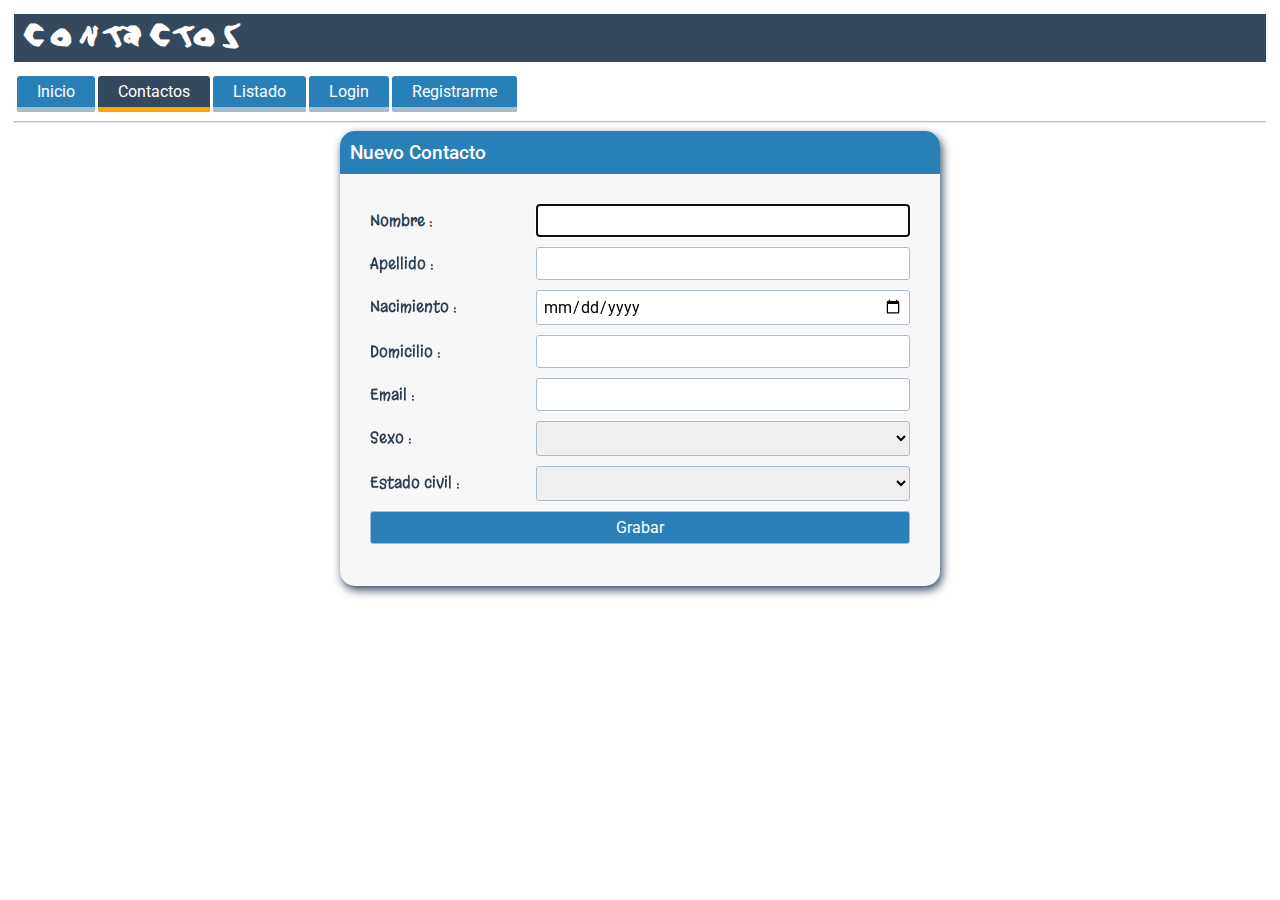
==== contactos.html @ 02f48946 "Subiendo los archivos" ====
<html>

<head>
  <meta charset="UTF-8">
  <link rel="stylesheet" href="estilos.css" />
</head>

<body>
  <h2>Contactos</h2>
  <div id="menu"></div>
  <hr>

  <form id="formulario">

    <div class="titulo">
      Nuevo Contacto
    </div>

    <div class="input-group">
      <label>Nombre</label>
      <!-- TODO -->
      <input type="text" name="nombre" class="input-control" required autofocus>
    </div>

    <div class="input-group">
      <label>Apellido</label>
      <input type="text" name="apellido" class="input-control" required>
    </div>

    <div class="input-group">
      <label>Nacimiento</label>
      <input type="date" name="fechaNacimiento" class="input-control" required>
    </div>

    <div class="input-group">
      <label>Domicilio</label>
      <input type="text" name="domicilio" class="input-control" required>
    </div>

    <div class="input-group">
      <label>Email</label>
      <input type="email" name="email" class="input-control" required>
    </div>

    <div class="input-group">
      <label>Sexo</label>
      <select name="sexo" id="sexo" class="input-control">
      </select>
    </div>

    <div class="input-group">
      <label>Estado civil</label>
      <select name="estadoCivil" id="estadoCivil" class="input-control">
      </select>
    </div>

    <div class="input-group">
      <button type="submit" class="button">Grabar</button>
    </div>
    <!-- TODO -->
    <div class="input-group">
      <p id="error" class="error"></p>
    </div>

   </form>

  <script src="comunes.js"></script>
  <script src="funciones.js"></script>

  <script>

    cargarSelect('sexo', sexos)
    cargarSelect('estadoCivil', estadosCiviles)

    const grabar = event => {
      event.preventDefault()
      const campos = formulario.elements
      const payload = {}
      for (let i = 0; i < campos.length; i++) {
        if (campos[i].name !== '')
          payload[campos[i].name] = campos[i].value
      }
      guardarContacto(payload)
    }

    formulario.onsubmit = grabar

  </script>

</body>

</html>
---- estilos.css ----
@import url(https://fonts.googleapis.com/css?family=Margarine);
@import url(https://fonts.googleapis.com/css?family=Roboto);
/* TODO */
@import url(https://cdnjs.cloudflare.com/ajax/libs/font-awesome/4.7.0/css/font-awesome.min.css);

@font-face {
  font-family: 'La Renga';
  src: url('La Renga.ttf') format('truetype');
}

body {
  font-family: 'Margarine';
  color: #2c3e50;
  margin: 0;
  padding: 14px;
}

h2 {
  background-color: #34495e;
  padding: 10px;
  color: #fff;
  font-family: 'La Renga';
  letter-spacing: 10px;
}

a, a:visited {
  font-family: Roboto;
  color: white;
  padding: 6px 20px;
  background-color: #2980b9;
  text-decoration: none;
  border-radius: 3px;
  border-bottom: 5px solid #abc;
  margin-left: 3px;
}

a:hover {
  background-color: #34495e;
  border-bottom: 5px solid orange;
}

a.active {
  background-color: #34495e !important;
  border-bottom: 5px solid orange;
}

hr {
  margin-top: 20px;
  border-top: 1px solid #f1c40f;
}

form {
  background-color: #f7f7f7;
  width: 600px;
  box-shadow: 2px 4px 10px #34495e;
  border-radius: 15px;
   /* TODO */
  margin-left: auto;
  margin-right: auto; 
}

form div.titulo {
  font-family: Roboto;
  /* TODO */
  font-size: 1.2em;
  font-weight: 500;
  padding: 10px;
  margin-bottom: 30px;
  background-color: #2980b9;
  color: #fff;
  border-radius: 15px 15px 0px 0px;
}

form .input-group {
  margin: 0px 30px;
  display: flex;
   /* TODO */
  margin-top: 10px;
}

form .input-group label {
  margin-top: 6px;
  margin-right: 6px;
   /* TODO */
  width: 160px;
}

form .input-group label:after {
  content:" :"
}

input, select, button {
  flex: 1;
  padding: 6px;
  border:1px solid #abc;
  border-radius: 3px;
  font-family: Roboto;
  font-size: 1em;
}

.input-group .button {
  color: white;
  background-color: #2980b9;
  cursor: pointer;
}

.input-group .button:hover {
  background-color: #34495e;
}

table {
  margin-left: 15px;
  width: 90%;
  border-collapse: collapse;
}

/*  TODO */
.table {
  border-radius: 5px;
  background-color: #fff;
  box-shadow: 2px 4px 10px #34495e;
  margin-left: auto;
  margin-right: auto; 
  min-height: 80%;
}

div.table div.titulo {
  font-family: Roboto;
  /* TODO */
  font-size: 1.2em;
  font-weight: 500;
  padding: 10px;
  margin-bottom: 30px;
  background-color: #4CAF50;
  color: #fff;
  border-radius: 5px 5px 0px 0px;
}


td,
th {
  padding: 10px;
  font-family: Roboto;
  border: 1px solid #abc;
}

/* TODO */
th {
  background-color: #2c3e50;
  color: #fff;
  font-weight: 500;
}

tr:nth-child(even) {
  background-color: #eaeaea;
}

.boton-eliminar {
  background-color: red;
  color: white;
  cursor: pointer;
}

.boton-eliminar:hover {
  background-color: darkred;
}

/* TODO */
.no-border {
  border: 0;
  background-color: white;
  text-align: center;
}

.boton-editar {
  background-color: blue;
  color: white;
  cursor: pointer;
}

.boton-editar:hover {
  background-color: darkblue;
}

.centrado {
  text-align: center;
}

/* Login form */
form.login {
  border-radius: 5px;
}

form.login div.titulo {
  background-color: #E91E63;
  border-radius: 5px 5px 0px 0px;
}

form.login div.input-group button.button {
  font-size: 1.4em;
  background-color: #607D8B;
}

form.login div.input-group button.button:hover {
  background-color: #2196F3;
}

.error {
  color: red;
}

/* TODO */
/* Registration form */
form.registro {
  border-radius: 5px;
}

form.registro div.titulo {
  background-color: #9C27B0;
  border-radius: 5px 5px 0px 0px;
}

form.registro div.input-group button.button {
  font-size: 1.4em;
  background-color: #607D8B;
}

form.registro div.input-group button.button:hover {
  background-color: #2196F3;
}

.error {
  color: red;
}

/* TODO */
.fa {
  font-size: 2em;
  color: #2c3e50;
  cursor: hand;
}

.fa:hover {
  color: #9C27B0;
}
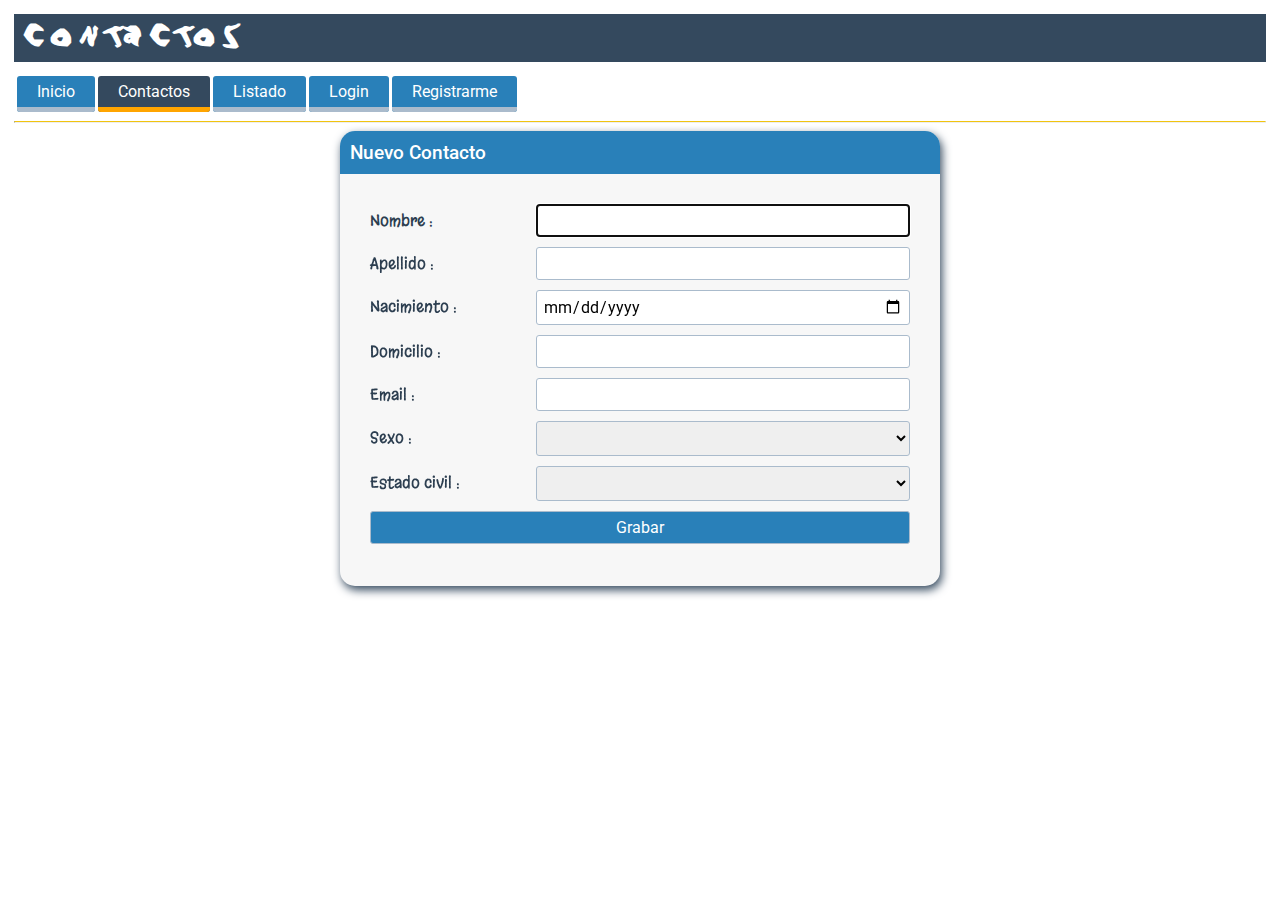
==== commit 50420383: "Eliminar "TODOs"" ====
--- a/contactos.html
+++ b/contactos.html
@@ -18,7 +18,6 @@
 
     <div class="input-group">
       <label>Nombre</label>
-      <!-- TODO -->
       <input type="text" name="nombre" class="input-control" required autofocus>
     </div>
 
@@ -57,7 +56,6 @@
     <div class="input-group">
       <button type="submit" class="button">Grabar</button>
     </div>
-    <!-- TODO -->
     <div class="input-group">
       <p id="error" class="error"></p>
     </div>
--- a/estilos.css
+++ b/estilos.css
@@ -1,6 +1,5 @@
 @import url(https://fonts.googleapis.com/css?family=Margarine);
 @import url(https://fonts.googleapis.com/css?family=Roboto);
-/* TODO */
 @import url(https://cdnjs.cloudflare.com/ajax/libs/font-awesome/4.7.0/css/font-awesome.min.css);
 
 @font-face {
@@ -54,14 +53,12 @@
   width: 600px;
   box-shadow: 2px 4px 10px #34495e;
   border-radius: 15px;
-   /* TODO */
   margin-left: auto;
   margin-right: auto; 
 }
 
 form div.titulo {
   font-family: Roboto;
-  /* TODO */
   font-size: 1.2em;
   font-weight: 500;
   padding: 10px;
@@ -74,14 +71,12 @@
 form .input-group {
   margin: 0px 30px;
   display: flex;
-   /* TODO */
   margin-top: 10px;
 }
 
 form .input-group label {
   margin-top: 6px;
   margin-right: 6px;
-   /* TODO */
   width: 160px;
 }
 
@@ -114,8 +109,7 @@
   border-collapse: collapse;
 }
 
-/*  TODO */
-.table {
+.tabla {
   border-radius: 5px;
   background-color: #fff;
   box-shadow: 2px 4px 10px #34495e;
@@ -124,9 +118,8 @@
   min-height: 80%;
 }
 
-div.table div.titulo {
-  font-family: Roboto;
-  /* TODO */
+div.tabla div.titulo {
+  font-family: Roboto;
   font-size: 1.2em;
   font-weight: 500;
   padding: 10px;
@@ -144,7 +137,6 @@
   border: 1px solid #abc;
 }
 
-/* TODO */
 th {
   background-color: #2c3e50;
   color: #fff;
@@ -165,7 +157,6 @@
   background-color: darkred;
 }
 
-/* TODO */
 .no-border {
   border: 0;
   background-color: white;
@@ -209,7 +200,6 @@
   color: red;
 }
 
-/* TODO */
 /* Registration form */
 form.registro {
   border-radius: 5px;
@@ -233,7 +223,6 @@
   color: red;
 }
 
-/* TODO */
 .fa {
   font-size: 2em;
   color: #2c3e50;
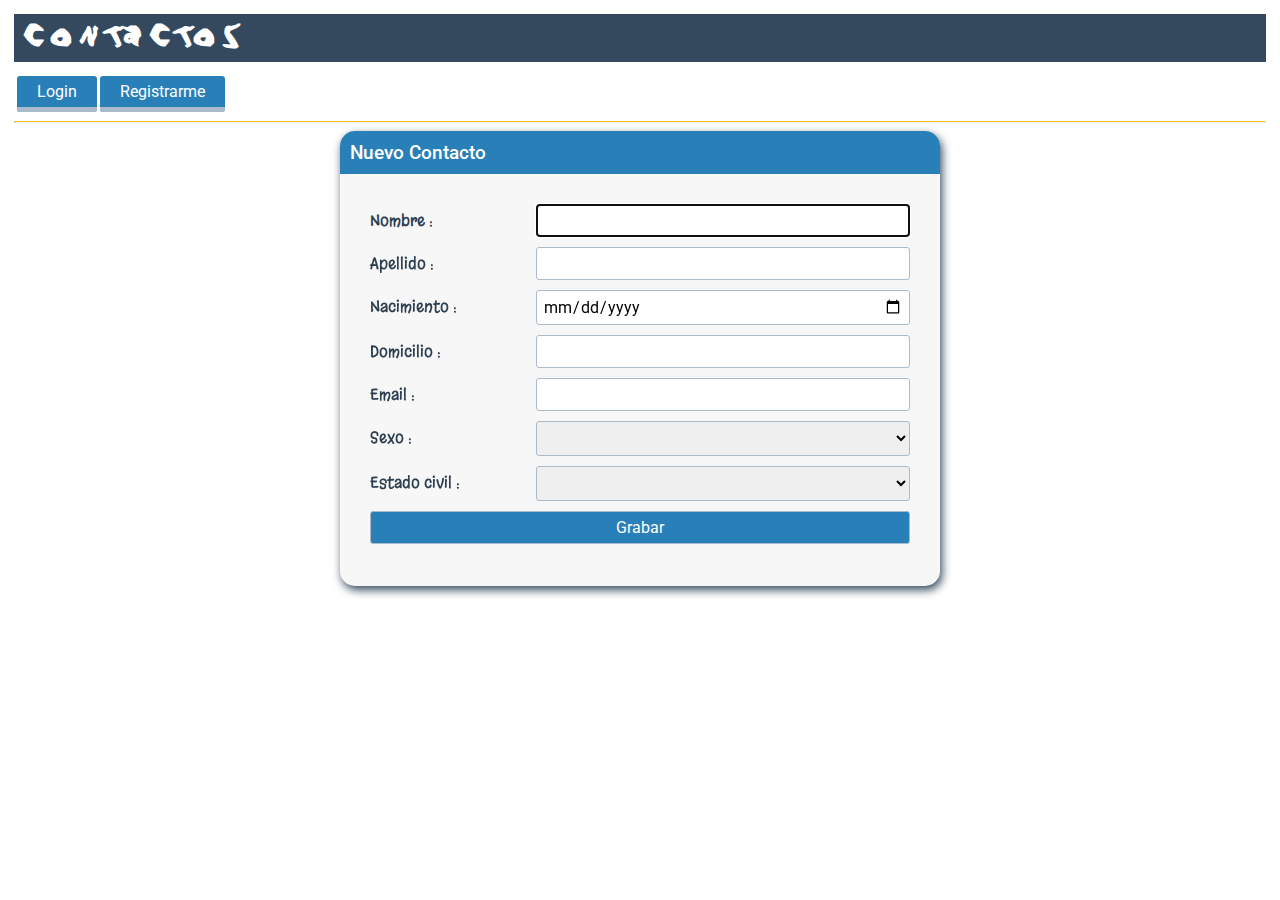
==== commit 7ef584ad: "Implementar modularidad" ====
--- a/contactos.html
+++ b/contactos.html
@@ -6,7 +6,7 @@
 </head>
 
 <body>
-  <h2>Contactos</h2>
+  <h2>Contactos<span class="usuario" id="usuario"></span></h2>
   <div id="menu"></div>
   <hr>
 
@@ -18,12 +18,12 @@
 
     <div class="input-group">
       <label>Nombre</label>
-      <input type="text" name="nombre" class="input-control" required autofocus>
+      <input type="text" id="nombre" name="nombre" class="input-control" required autofocus>
     </div>
 
     <div class="input-group">
       <label>Apellido</label>
-      <input type="text" name="apellido" class="input-control" required>
+      <input type="text" id="apellido" name="apellido" class="input-control" required>
     </div>
 
     <div class="input-group">
@@ -33,7 +33,7 @@
 
     <div class="input-group">
       <label>Domicilio</label>
-      <input type="text" name="domicilio" class="input-control" required>
+      <input type="text" id="domicilio" name="domicilio" class="input-control" required>
     </div>
 
     <div class="input-group">
@@ -60,24 +60,69 @@
       <p id="error" class="error"></p>
     </div>
 
-   </form>
+  </form>
 
-  <script src="comunes.js"></script>
-  <script src="funciones.js"></script>
+  <script type="module">
+    import { cargarSelect } from './funciones.js'
+    import { guardarContacto, obtenerUsuarioActual } from './datos.js'
+    import { sexos, estadosCiviles } from './comunes.js'
+    import { crearMenu } from './funciones.js'
 
-  <script>
+    document.getElementById('usuario').innerText = obtenerUsuarioActual() ? obtenerUsuarioActual().fullName : ''
+
+    crearMenu()
 
     cargarSelect('sexo', sexos)
     cargarSelect('estadoCivil', estadosCiviles)
 
-    const grabar = event => {
-      event.preventDefault()
+    const grabar = (e) => {
+      e.preventDefault();
+      const error = document.getElementById('error')
+      error.innerHTML = ''
+
+      // Validar nombre
+      const nombre = document.getElementById('nombre')
+      if (nombre.value.length < 3) {
+        error.innerHTML = 'Nombre debe tener 3 caracteres mínimo'
+        return
+      }
+
+      if (nombre.value.length > 20) {
+        error.innerHTML = 'Nombre debe tener 20 caracteres máximo'
+        return
+      }
+
+      // Validar apellido
+      const apellido = document.getElementById('apellido')
+      if (apellido.value.length < 3) {
+        error.innerHTML = 'Apellido debe tener 3 caracteres mínimo'
+        return
+      }
+
+      if (apellido.value.length > 20) {
+        error.innerHTML = 'Apellido debe tener 20 caracteres máximo'
+        return
+      }
+
+      // Validar domicilio
+      const domicilio = document.getElementById('domicilio')
+      if (domicilio.value.length < 5) {
+        error.innerHTML = 'Domicilio debe tener 5 caracteres mínimo'
+        return
+      }
+
+      if (domicilio.value.length > 20) {
+        error.innerHTML = 'Domicilio debe tener 20 caracteres máximo'
+        return
+      }
+
       const campos = formulario.elements
       const payload = {}
       for (let i = 0; i < campos.length; i++) {
         if (campos[i].name !== '')
           payload[campos[i].name] = campos[i].value
       }
+
       guardarContacto(payload)
     }
 
--- a/estilos.css
+++ b/estilos.css
@@ -231,4 +231,12 @@
 
 .fa:hover {
   color: #9C27B0;
+}
+
+.usuario {
+  font-family: Roboto;
+  letter-spacing: 0;
+  font-size: 16px;
+  font-weight: 300;
+  float: right; 
 }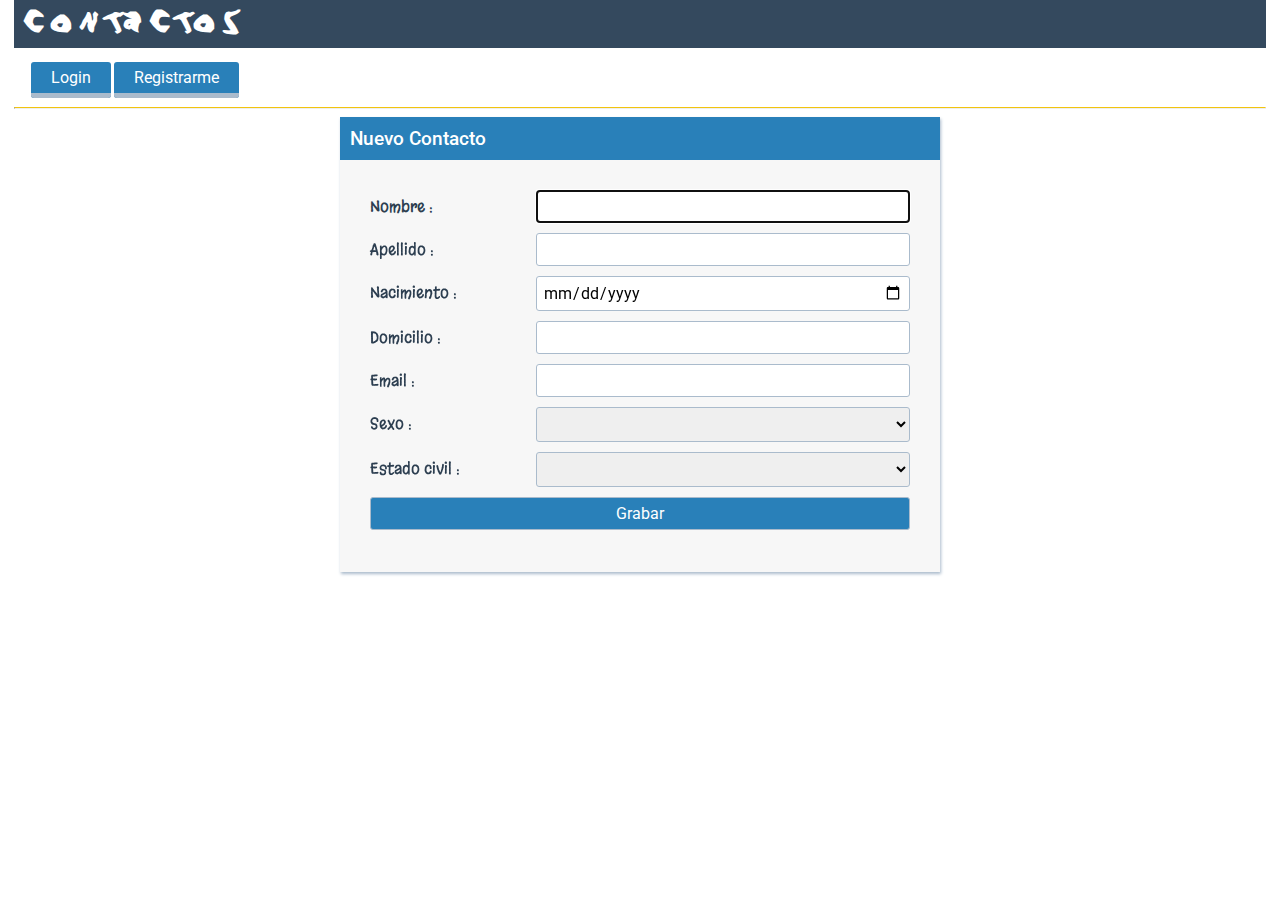
==== commit 33d7f8c7: "Fecha de creación y moficación de contacto" ====
--- a/contactos.html
+++ b/contactos.html
@@ -6,61 +6,64 @@
 </head>
 
 <body>
-  <h2>Contactos<span class="usuario" id="usuario"></span></h2>
-  <div id="menu"></div>
-  <hr>
+  <div class="contenido">
 
-  <form id="formulario">
+    <h2>Contactos<span class="usuario" id="usuario"></span></h2>
+    <div id="menu"></div>
+    <hr>
 
-    <div class="titulo">
-      Nuevo Contacto
-    </div>
+    <form id="formulario">
 
-    <div class="input-group">
-      <label>Nombre</label>
-      <input type="text" id="nombre" name="nombre" class="input-control" required autofocus>
-    </div>
+      <div class="titulo">
+        Nuevo Contacto
+      </div>
 
-    <div class="input-group">
-      <label>Apellido</label>
-      <input type="text" id="apellido" name="apellido" class="input-control" required>
-    </div>
+      <div class="input-group">
+        <label>Nombre</label>
+        <input type="text" id="nombre" name="nombre" class="input-control" required autofocus>
+      </div>
 
-    <div class="input-group">
-      <label>Nacimiento</label>
-      <input type="date" name="fechaNacimiento" class="input-control" required>
-    </div>
+      <div class="input-group">
+        <label>Apellido</label>
+        <input type="text" id="apellido" name="apellido" class="input-control" required>
+      </div>
 
-    <div class="input-group">
-      <label>Domicilio</label>
-      <input type="text" id="domicilio" name="domicilio" class="input-control" required>
-    </div>
+      <div class="input-group">
+        <label>Nacimiento</label>
+        <input type="date" name="fechaNacimiento" class="input-control" required>
+      </div>
 
-    <div class="input-group">
-      <label>Email</label>
-      <input type="email" name="email" class="input-control" required>
-    </div>
+      <div class="input-group">
+        <label>Domicilio</label>
+        <input type="text" id="domicilio" name="domicilio" class="input-control" required>
+      </div>
 
-    <div class="input-group">
-      <label>Sexo</label>
-      <select name="sexo" id="sexo" class="input-control">
-      </select>
-    </div>
+      <div class="input-group">
+        <label>Email</label>
+        <input type="email" name="email" class="input-control" required>
+      </div>
 
-    <div class="input-group">
-      <label>Estado civil</label>
-      <select name="estadoCivil" id="estadoCivil" class="input-control">
-      </select>
-    </div>
+      <div class="input-group">
+        <label>Sexo</label>
+        <select name="sexo" id="sexo" class="input-control">
+        </select>
+      </div>
 
-    <div class="input-group">
-      <button type="submit" class="button">Grabar</button>
-    </div>
-    <div class="input-group">
-      <p id="error" class="error"></p>
-    </div>
+      <div class="input-group">
+        <label>Estado civil</label>
+        <select name="estadoCivil" id="estadoCivil" class="input-control">
+        </select>
+      </div>
 
-  </form>
+      <div class="input-group">
+        <button type="submit" class="button">Grabar</button>
+      </div>
+      <div class="input-group">
+        <p id="error" class="error"></p>
+      </div>
+
+    </form>
+  </div>
 
   <script type="module">
     import { cargarSelect } from './funciones.js'
--- a/estilos.css
+++ b/estilos.css
@@ -11,7 +11,6 @@
   font-family: 'Margarine';
   color: #2c3e50;
   margin: 0;
-  padding: 14px;
 }
 
 h2 {
@@ -31,6 +30,8 @@
   border-radius: 3px;
   border-bottom: 5px solid #abc;
   margin-left: 3px;
+  cursor: pointer;
+  transition-duration: .5s;
 }
 
 a:hover {
@@ -48,11 +49,16 @@
   border-top: 1px solid #f1c40f;
 }
 
+#menu,
+.contenido {
+  margin-left: 14px;
+  margin-right: 14px;
+}
+
 form {
   background-color: #f7f7f7;
   width: 600px;
-  box-shadow: 2px 4px 10px #34495e;
-  border-radius: 15px;
+  box-shadow: 1px 2px 3px #abc;
   margin-left: auto;
   margin-right: auto; 
 }
@@ -65,7 +71,6 @@
   margin-bottom: 30px;
   background-color: #2980b9;
   color: #fff;
-  border-radius: 15px 15px 0px 0px;
 }
 
 form .input-group {
@@ -107,12 +112,12 @@
   margin-left: 15px;
   width: 90%;
   border-collapse: collapse;
+  box-shadow: 1px 2px 3px #abc;
 }
 
 .tabla {
-  border-radius: 5px;
   background-color: #fff;
-  box-shadow: 2px 4px 10px #34495e;
+  box-shadow: 1px 2px 3px #abc;
   margin-left: auto;
   margin-right: auto; 
   min-height: 80%;
@@ -126,7 +131,6 @@
   margin-bottom: 30px;
   background-color: #4CAF50;
   color: #fff;
-  border-radius: 5px 5px 0px 0px;
 }
 
 
@@ -163,28 +167,14 @@
   text-align: center;
 }
 
-.boton-editar {
-  background-color: blue;
-  color: white;
-  cursor: pointer;
-}
-
-.boton-editar:hover {
-  background-color: darkblue;
-}
-
 .centrado {
   text-align: center;
 }
 
 /* Login form */
-form.login {
-  border-radius: 5px;
-}
 
 form.login div.titulo {
   background-color: #E91E63;
-  border-radius: 5px 5px 0px 0px;
 }
 
 form.login div.input-group button.button {
@@ -226,7 +216,7 @@
 .fa {
   font-size: 2em;
   color: #2c3e50;
-  cursor: hand;
+  cursor: pointer;
 }
 
 .fa:hover {
@@ -239,4 +229,9 @@
   font-size: 16px;
   font-weight: 300;
   float: right; 
-}+}
+
+.float-right {
+  float: right;
+}
+
